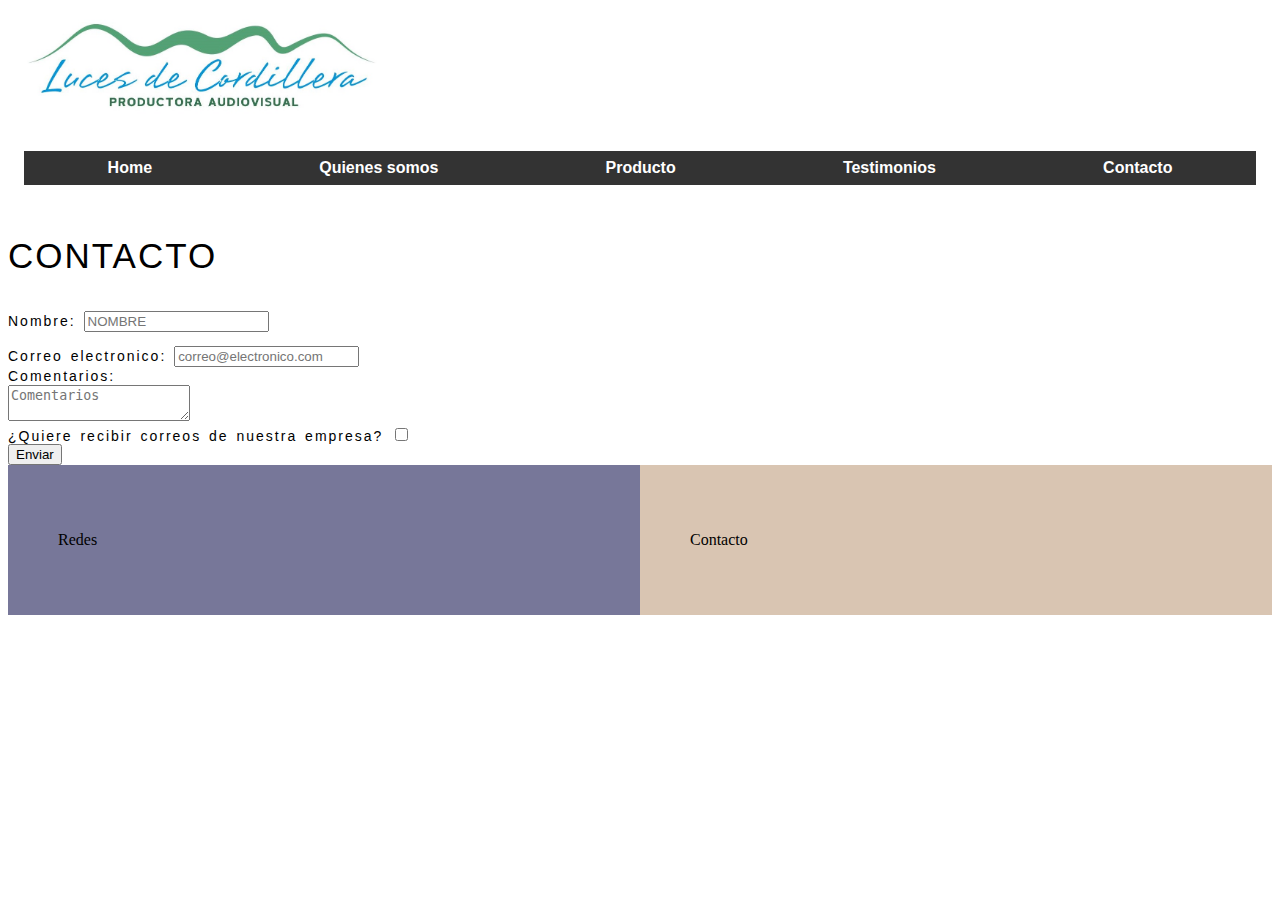
==== paginas/contacto.html @ ff27d28f "Principal" ====
<!DOCTYPE html>
<html lang="es">
<head>
	<meta charset="UTF-8">
	<meta name="viewport" content="width=device-width, initial-scale=1.0">
	<link rel="shortcut icon" href="../imagenes/favicon-32x32.png">
	<link rel="stylesheet" href="../estilos/styles.css">
	<title>Contacto</title>
</head>
<body>
	<header>
		<img src="../imagenes/logo.jpg" width="30%" height="30%">
		<nav>
			<ul>
				<li><a href="../index.html">Home</a></li>
				<li><a href="../paginas/quienessomos.html">Quienes somos</a></li>
				<li><a href="../paginas/producto.html">Producto</a></li>
				<li><a href="../paginas/testimonios.html">Testimonios</a></li>
				<li><a href="../paginas/contacto.html">Contacto</a></li>
			</ul>
		</nav>
	</header>
	<section>
		<p class="textoGrande">CONTACTO</p>
	</section>
	<section>
		<article>
			<form action="#">
				<label for="text" class="textoNormal">Nombre:
				<input type="text" placeholder="NOMBRE"><br>
				<label for="email" class="textoNormal"></p>Correo electronico:
					<input type="email" placeholder="correo@electronico.com" name="email"><br>
				</label>
				<label for="Observaciones" class="textoNormal"> Comentarios:<br>
					<textarea placeholder="Comentarios"></textarea>
				</label> <br>
								<div>¿Quiere recibir correos de nuestra empresa?
				<input type="checkbox" name="acepta" value="1"></div>
				<input type="submit" value="Enviar">
				
			</form>
		</article>
	</section>
    <footer>
		<div class="boxRedes">
			<p>Redes</p>
		</div>
		<div class="boxContacto">
			<p>Contacto</p>
		</div>
	</footer>
</body>
</html>
---- estilos/styles.css ----
.contenedor {  
  display: grid; 
  grid-auto-columns: 1fr; 
  grid-auto-rows: 1fr; 
  grid-template-columns: 1fr 1fr 1fr; 
  grid-template-rows: 1fr 1fr 1fr; 
  gap: 5px 5px; 
  grid-template-areas: 
    "Logo Menu Menu"
    "Contenido Contenido Contenido"
    "Pie Pie Pie"; 
}

.contenedorProducto {
  display: grid; 
  grid-auto-columns: 1fr; 
  grid-auto-rows: 1fr; 
  grid-template-columns: 1fr 1fr 1fr; 
  grid-template-rows: 1fr 1fr 1fr; 
  gap: 5px 5px; 
  grid-template-areas: 
    "Logo Menu Menu"
    "ContenidoVideo ContenidoVideo ContenidoVideo"
    "Pie Pie Pie"; 
}

.ContenidoVideo {
  display: grid; 
  grid-template-columns: 1fr 1fr 1fr; 
  grid-template-rows: 1fr 1fr 1fr; 
  gap: 0px 0px; 
  grid-template-areas: 
    "vid1 vid2 vid3"
    "vid4 vid5 vid6"
    "vid7 vid8 vid9"; 
  justify-self: center; 
  align-self: start; 
  grid-area: ContenidoVideo; 
}

.Logo {
  align-self: start; 
  grid-area: Logo; 
}

.Menu {
  align-self: start; 
  grid-area: Menu; 
}

.Contenido {
  grid-area: Contenido; 
  justify-self: center; 
  align-self: start; 
  height:max-content; 
}

.Pie {
  align-self: baseline; 
  grid-area: Pie; 
 
  
}

nav {
  padding: 1em;
  font-family: Verdana, Geneva, sans-serif;
  -webkit-font-smoothing: antialiased;
  -moz-osx-font-smoothing: grayscale;
}

nav ul {
  display: flex;
  flex-wrap:wrap;
  list-style: none;
  padding: 0;
  margin: 0;
  background: #333;
  justify-content:space-around;
}

nav li a {
  color: white;
  display: block;
  text-decoration: none;
  padding: .5em 1em;
  flex-grow:1;
  text-align:center;
}

nav li a:hover {
  background: tomato;
  color: white;
}





ul{
    list-style: circle outside;
}

.textoGrande {
  font-family: "Lucida Sans Unicode", "Lucida Grande", sans-serif;
  font-size: 35px;
  letter-spacing: 2px;
  word-spacing: 2px;
  color: #000000;
  font-weight: normal;
  text-decoration: none;
  font-style: normal;
  font-variant: normal;
  text-transform: none;
}

.textoNormal {
font-family: "Lucida Sans Unicode", "Lucida Grande", sans-serif;
font-size: 14px;
letter-spacing: 2px;
word-spacing: 2px;
color: #000000;
font-weight: normal;
text-decoration: none;
font-style: normal;
font-variant: normal;
text-transform: none;
}

.textoDestacado {
  font-family: "Lucida Sans Unicode", "Lucida Grande", sans-serif;
  font-size: 14px;
  letter-spacing: 2px;
  word-spacing: 2px;
  color: #000000;
  font-weight: bold;
  text-decoration: none;
  font-style: normal;
  font-variant: normal;
  text-transform: none;
  }

a {
    color: red;
    font-family: Arial, Helvetica, sans-serif;
    font-weight: bold;
    
  }

img {
    border-radius: 12px;
  }

#principalP {
    font-family:Arial, Helvetica, sans-serif;
    font-size: 25px;
    text-align: justify;
    line-height: 2;
  }

  * {
    box-sizing: border-box;
  }

.boxRedes {
    float: left;
    width: 50%;
    padding: 50px;
    background-color: #777799;
  }

.boxContacto {
    float: left;
    width: 50%;
    padding: 50px;
    background-color: #D9C5B2;
  }

  /* 
nav a{
    text-decoration:none;
    color:inherit;
    font-size:14px;
 } 

 nav li{
    display:inline-block;
    width:10%;
    padding:5px 10px;
    background-color:#14110F;
    border:1px solid #14110F;
    text-align:center;
    color:#fff;
 }

nav li:hover{
    background-color:#7E7F83;
    color:#000;
 }
*/
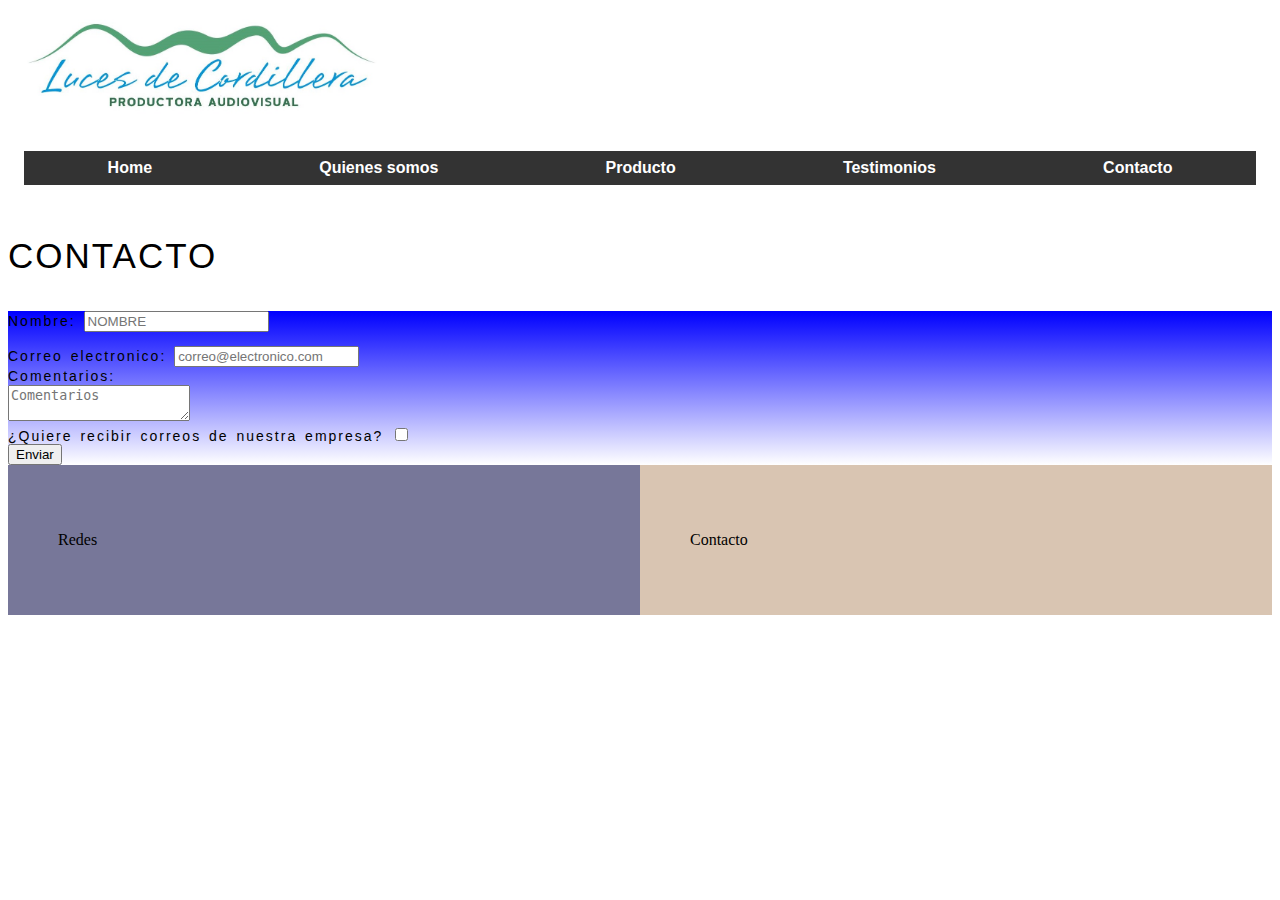
==== commit a6f7ef4a: "Cambios entrega 26-04" ====
--- a/paginas/contacto.html
+++ b/paginas/contacto.html
@@ -24,7 +24,7 @@
 		<p class="textoGrande">CONTACTO</p>
 	</section>
 	<section>
-		<article>
+		<article id="gradiente">
 			<form action="#">
 				<label for="text" class="textoNormal">Nombre:
 				<input type="text" placeholder="NOMBRE"><br>
--- a/estilos/styles.css
+++ b/estilos/styles.css
@@ -1,3 +1,11 @@
+.rotacionImagen{-webkit-animation:rotate-in-center .6s cubic-bezier(.25,.46,.45,.94) both;animation:rotate-in-center .6s cubic-bezier(.25,.46,.45,.94) both}
+
+@-webkit-keyframes rotacionImagen{0%{-webkit-transform:rotate(-360deg);transform:rotate(-360deg);opacity:0}100%{-webkit-transform:rotate(0);transform:rotate(0);opacity:1}}@keyframes rotate-in-center{0%{-webkit-transform:rotate(-360deg);transform:rotate(-360deg);opacity:0}100%{-webkit-transform:rotate(0);transform:rotate(0);opacity:1}}
+
+#gradiente {
+  background-image: linear-gradient(blue, white);
+}
+
 .contenedor {  
   display: grid; 
   grid-auto-columns: 1fr; 
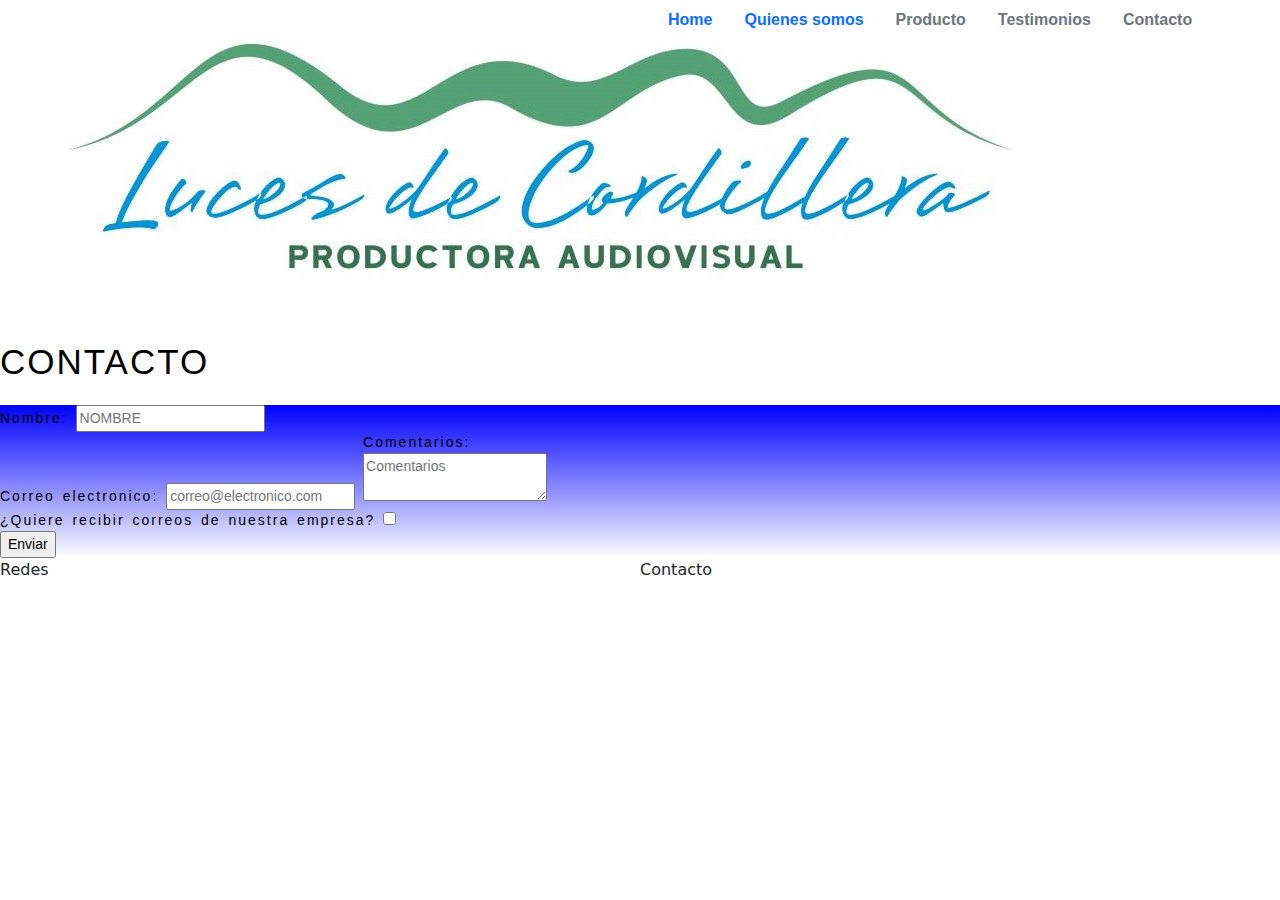
==== commit 7d74f28c: "Cambios para Bootstrap" ====
--- a/paginas/contacto.html
+++ b/paginas/contacto.html
@@ -3,51 +3,87 @@
 <head>
 	<meta charset="UTF-8">
 	<meta name="viewport" content="width=device-width, initial-scale=1.0">
-	<link rel="shortcut icon" href="../imagenes/favicon-32x32.png">
-	<link rel="stylesheet" href="../estilos/styles.css">
-	<title>Contacto</title>
+	<link rel="shortcut icon" href="imagenes/favicon.ico">
+	<link href="../estilos/bootstrap.min.css" rel="stylesheet">
+    <link rel="stylesheet" href="../estilos/styles.css">
+</head>
+  
+	<title>CONTACTO - Luces de Cordillera - Productora Audiovisual</title>
 </head>
 <body>
-	<header>
-		<img src="../imagenes/logo.jpg" width="30%" height="30%">
-		<nav>
-			<ul>
-				<li><a href="../index.html">Home</a></li>
-				<li><a href="../paginas/quienessomos.html">Quienes somos</a></li>
-				<li><a href="../paginas/producto.html">Producto</a></li>
-				<li><a href="../paginas/testimonios.html">Testimonios</a></li>
-				<li><a href="../paginas/contacto.html">Contacto</a></li>
+
+    <div class="container-fluid">
+	<div class="row">
+		<div class="col-md-6">
+			<img src="../imagenes/logo.jpg">
+		</div>
+		<div class="col-md-6">
+			<ul class="nav">
+				<li class="nav-item">
+					<a class="nav-link active" href="index.html">Home</a>
+				</li>
+				<li class="nav-item">
+					<a class="nav-link" href="../paginas/quienessomos.html">Quienes somos</a>
+				</li>
+				<li class="nav-item">
+					<a class="nav-link disabled" href="../paginas/producto.html">Producto</a></li>
+				</li>
+				<li class="nav-item">
+					<a class="nav-link disabled" href="../paginas/testimonios.html">Testimonios</a></li>
+				</li>
+				<li class="nav-item">
+					<a class="nav-link disabled" href="../paginas/contacto.html">Contacto</a></li>
+				</li>
+				
+
+					</div>
+				
 			</ul>
-		</nav>
-	</header>
-	<section>
-		<p class="textoGrande">CONTACTO</p>
-	</section>
-	<section>
-		<article id="gradiente">
-			<form action="#">
-				<label for="text" class="textoNormal">Nombre:
-				<input type="text" placeholder="NOMBRE"><br>
-				<label for="email" class="textoNormal"></p>Correo electronico:
-					<input type="email" placeholder="correo@electronico.com" name="email"><br>
-				</label>
-				<label for="Observaciones" class="textoNormal"> Comentarios:<br>
-					<textarea placeholder="Comentarios"></textarea>
-				</label> <br>
-								<div>¿Quiere recibir correos de nuestra empresa?
-				<input type="checkbox" name="acepta" value="1"></div>
-				<input type="submit" value="Enviar">
-				
-			</form>
-		</article>
-	</section>
-    <footer>
-		<div class="boxRedes">
-			<p>Redes</p>
 		</div>
-		<div class="boxContacto">
-			<p>Contacto</p>
+	</div>
+	<div class="row">
+		<div class="col-md-12">
+			<section>
+				<p class="textoGrande">CONTACTO</p>
+			</section>
+			<section>
+				<article id="gradiente">
+					<form action="#">
+						<label for="text" class="textoNormal">Nombre:
+						<input type="text" placeholder="NOMBRE"><br>
+						<label for="email" class="textoNormal"></p>Correo electronico:
+							<input type="email" placeholder="correo@electronico.com" name="email"><br>
+						</label>
+						<label for="Observaciones" class="textoNormal"> Comentarios:<br>
+							<textarea placeholder="Comentarios"></textarea>
+						</label> <br>
+										<div>¿Quiere recibir correos de nuestra empresa?
+						<input type="checkbox" name="acepta" value="1"></div>
+						<input type="submit" value="Enviar">
+						
+					</form>
+				</article>
+			</section>
 		</div>
-	</footer>
-</body>
+			<div class="row">
+				<div class="col-md-12">
+				</div>
+			</div>
+			
+			<div class="row">
+				<div class="col-md-6">
+					<p>Redes</p>
+				</div>
+				<div class="col-md-6">
+					<p>Contacto</p>
+				</div>
+			</div>
+		</div>
+	</div>
+</div>
+
+    <script src="js/jquery.min.js"></script>
+    <script src="js/bootstrap.min.js"></script>
+    <script src="js/scripts.js"></script>
+  </body>
 </html>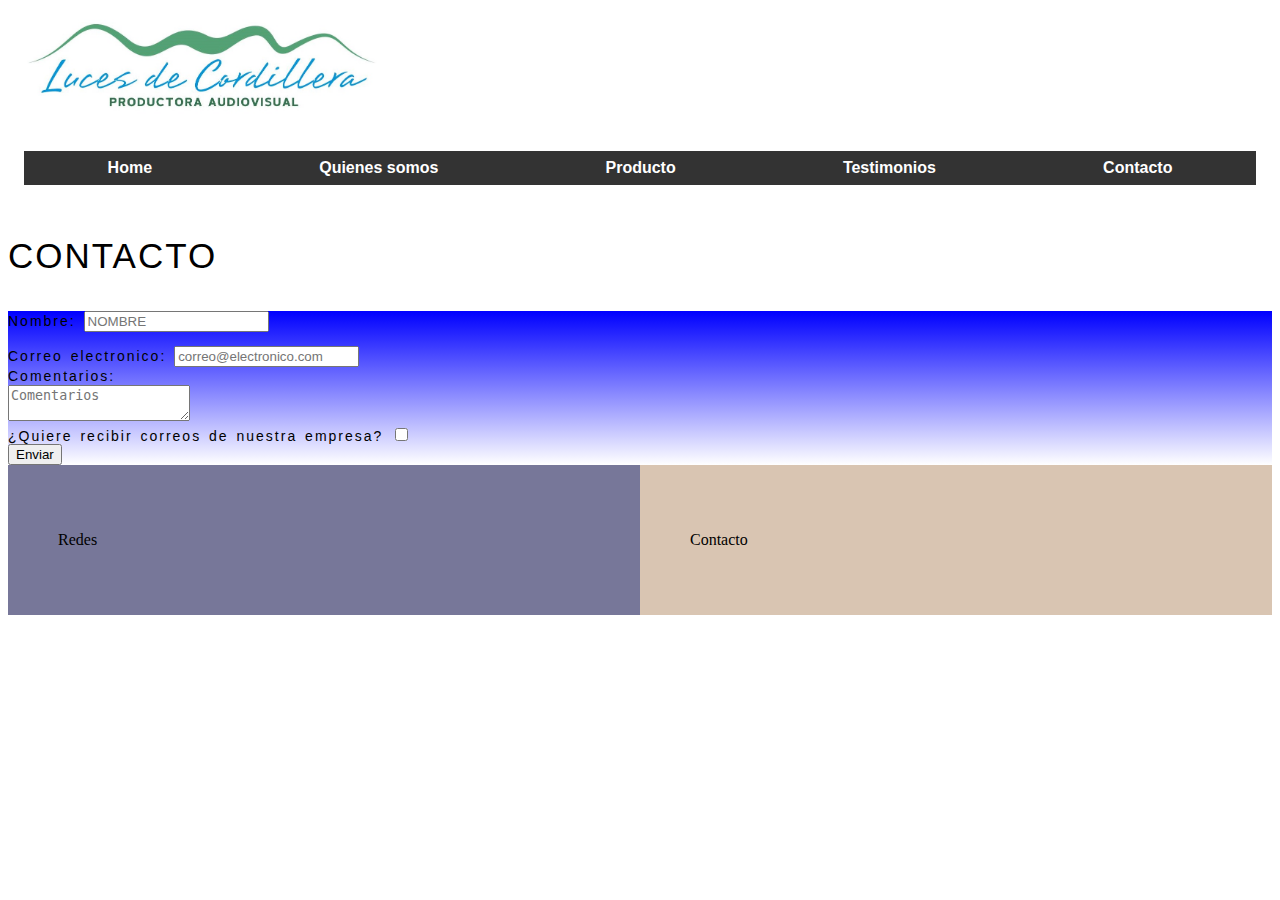
==== commit 9e6611ed: "Modificaciones 1" ====
--- a/paginas/contacto.html
+++ b/paginas/contacto.html
@@ -3,87 +3,51 @@
 <head>
 	<meta charset="UTF-8">
 	<meta name="viewport" content="width=device-width, initial-scale=1.0">
-	<link rel="shortcut icon" href="imagenes/favicon.ico">
-	<link href="../estilos/bootstrap.min.css" rel="stylesheet">
-    <link rel="stylesheet" href="../estilos/styles.css">
-</head>
-  
+	<link rel="shortcut icon" href="../imagenes/favicon-32x32.png">
+	<link rel="stylesheet" href="../estilos/styles.css">
 	<title>CONTACTO - Luces de Cordillera - Productora Audiovisual</title>
 </head>
 <body>
-
-    <div class="container-fluid">
-	<div class="row">
-		<div class="col-md-6">
-			<img src="../imagenes/logo.jpg">
+	<header>
+		<img src="../imagenes/logo.jpg" width="30%" height="30%">
+		<nav>
+			<ul>
+				<li><a href="../index.html">Home</a></li>
+				<li><a href="../paginas/quienessomos.html">Quienes somos</a></li>
+				<li><a href="../paginas/producto.html">Producto</a></li>
+				<li><a href="../paginas/testimonios.html">Testimonios</a></li>
+				<li><a href="../paginas/contacto.html">Contacto</a></li>
+			</ul>
+		</nav>
+	</header>
+	<section>
+		<p class="textoGrande">CONTACTO</p>
+	</section>
+	<section>
+		<article id="gradiente">
+			<form action="#">
+				<label for="text" class="textoNormal">Nombre:
+				<input type="text" placeholder="NOMBRE"><br>
+				<label for="email" class="textoNormal"></p>Correo electronico:
+					<input type="email" placeholder="correo@electronico.com" name="email"><br>
+				</label>
+				<label for="Observaciones" class="textoNormal"> Comentarios:<br>
+					<textarea placeholder="Comentarios"></textarea>
+				</label> <br>
+								<div>¿Quiere recibir correos de nuestra empresa?
+				<input type="checkbox" name="acepta" value="1"></div>
+				<input type="submit" value="Enviar">
+				
+			</form>
+		</article>
+	</section>
+    <footer>
+		<div class="boxRedes">
+			<p>Redes</p>
 		</div>
-		<div class="col-md-6">
-			<ul class="nav">
-				<li class="nav-item">
-					<a class="nav-link active" href="index.html">Home</a>
-				</li>
-				<li class="nav-item">
-					<a class="nav-link" href="../paginas/quienessomos.html">Quienes somos</a>
-				</li>
-				<li class="nav-item">
-					<a class="nav-link disabled" href="../paginas/producto.html">Producto</a></li>
-				</li>
-				<li class="nav-item">
-					<a class="nav-link disabled" href="../paginas/testimonios.html">Testimonios</a></li>
-				</li>
-				<li class="nav-item">
-					<a class="nav-link disabled" href="../paginas/contacto.html">Contacto</a></li>
-				</li>
-				
-
-					</div>
-				
-			</ul>
+		<div class="boxContacto">
+			<p>Contacto</p>
 		</div>
-	</div>
-	<div class="row">
-		<div class="col-md-12">
-			<section>
-				<p class="textoGrande">CONTACTO</p>
-			</section>
-			<section>
-				<article id="gradiente">
-					<form action="#">
-						<label for="text" class="textoNormal">Nombre:
-						<input type="text" placeholder="NOMBRE"><br>
-						<label for="email" class="textoNormal"></p>Correo electronico:
-							<input type="email" placeholder="correo@electronico.com" name="email"><br>
-						</label>
-						<label for="Observaciones" class="textoNormal"> Comentarios:<br>
-							<textarea placeholder="Comentarios"></textarea>
-						</label> <br>
-										<div>¿Quiere recibir correos de nuestra empresa?
-						<input type="checkbox" name="acepta" value="1"></div>
-						<input type="submit" value="Enviar">
-						
-					</form>
-				</article>
-			</section>
-		</div>
-			<div class="row">
-				<div class="col-md-12">
-				</div>
-			</div>
-			
-			<div class="row">
-				<div class="col-md-6">
-					<p>Redes</p>
-				</div>
-				<div class="col-md-6">
-					<p>Contacto</p>
-				</div>
-			</div>
-		</div>
-	</div>
-</div>
-
-    <script src="js/jquery.min.js"></script>
-    <script src="js/bootstrap.min.js"></script>
-    <script src="js/scripts.js"></script>
-  </body>
+	</footer>
+</body>
 </html>